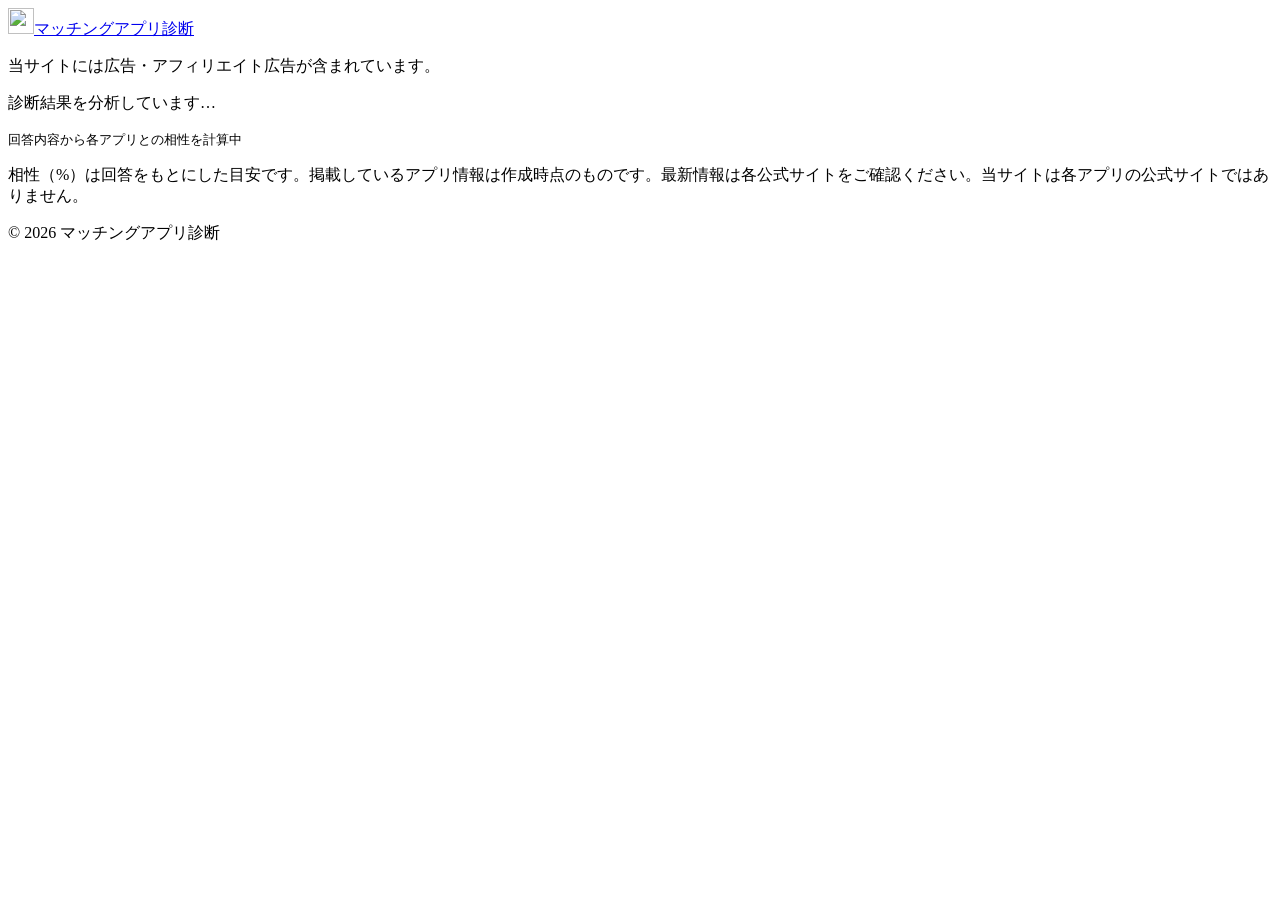
==== result.html @ c6012eff "Add root pages, sitemap, robots" ====
<!DOCTYPE html>
<html lang="ja">
<head>
  <meta charset="UTF-8">
  <meta name="viewport" content="width=device-width, initial-scale=1, viewport-fit=cover">
  <title>診断結果｜マッチングアプリ診断</title>
  <meta name="description" content="あなたの回答から、相性の良いマッチングアプリTOP3を診断しました。おすすめ理由と各アプリの特徴をチェックしましょう。">
  <!-- 回答ごとにURLが変わるページのため検索結果には出さない -->
  <meta name="robots" content="noindex, follow">
  <meta name="theme-color" content="#e05a70">
  <meta property="og:type" content="website">
  <meta property="og:site_name" content="マッチングアプリ診断">
  <meta property="og:title" content="私に合うマッチングアプリは？｜マッチングアプリ診断">
  <meta property="og:description" content="10問・約2分で、あなたにぴったりのマッチングアプリがわかる無料診断。あなたも診断してみよう。">
  <meta property="og:url" content="https://systemteamtriple-tech.github.io/matchapp-shindan/">
  <meta property="og:image" content="https://systemteamtriple-tech.github.io/matchapp-shindan/images/ogp.png">
  <meta property="og:locale" content="ja_JP">
  <meta name="twitter:card" content="summary_large_image">
  <link rel="icon" href="images/favicon.svg" type="image/svg+xml">
  <link rel="apple-touch-icon" href="images/apple-touch-icon.png">
  <link rel="stylesheet" href="css/style.css">
  <script src="js/config.js" defer></script>
  <script src="js/affiliate.js" defer></script>
  <script src="js/apps.js" defer></script>
  <script src="js/questions.js" defer></script>
  <script src="js/diagnosis.js" defer></script>
  <script src="js/common.js" defer></script>
  <script src="js/page-result.js" defer></script>
</head>
<body data-root="">
  <header class="site-header">
    <div class="container site-header__inner">
      <a class="logo" href="index.html"><img src="images/favicon.svg" alt="" width="26" height="26">マッチングアプリ診断</a>
    </div>
  </header>
  <p class="ad-disclosure" data-ad-disclosure>当サイトには広告・アフィリエイト広告が含まれています。</p>

  <main>
    <div class="analyzing" id="analyzing" role="status">
      <div class="spinner" aria-hidden="true"></div>
      <p>診断結果を分析しています…</p>
      <small>回答内容から各アプリとの相性を計算中</small>
    </div>

    <div class="container" id="result-error" hidden>
      <div class="card section-card notice">
        <p>診断結果を表示できませんでした。<br>お手数ですが、もう一度診断してください。</p>
        <p style="margin-top:16px"><a class="btn btn--primary btn--block" href="shindan.html?new=1">診断をはじめる</a></p>
      </div>
    </div>

    <div class="container" id="result" hidden>
      <section class="card result-hero">
        <p class="result-hero__label">あなたは</p>
        <h1 class="result-hero__type" id="result-type"></h1>
        <p class="result-hero__top">相性No.1のアプリは<strong id="result-top-name"></strong></p>
      </section>

      <h2 class="result-heading">あなたにおすすめのマッチングアプリ</h2>
      <p>回答内容だけをもとに相性を算出しています</p>
      <div class="rank-list" id="result-list"></div>

      <section class="card others" id="result-others">
        <h2>その他のアプリとの相性</h2>
        <ul></ul>
      </section>

      <section class="card share">
        <h2>診断結果をシェア</h2>
        <p>友だちにも診断してもらおう</p>
        <div class="share-buttons" id="share-buttons"></div>
      </section>

      <div class="result-actions">
        <a class="btn btn--ghost btn--block" href="shindan.html?new=1" data-cta="retry">もう一度診断する</a>
        <a class="btn btn--ghost btn--block" href="index.html">トップへ戻る</a>
      </div>
    </div>
  </main>

  <footer class="site-footer">
    <div class="container">
      <p class="footer-note">相性（%）は回答をもとにした目安です。掲載しているアプリ情報は作成時点のものです。最新情報は各公式サイトをご確認ください。当サイトは各アプリの公式サイトではありません。</p>
      <p>&copy; <span data-year>2026</span> マッチングアプリ診断</p>
    </div>
  </footer>
</body>
</html>
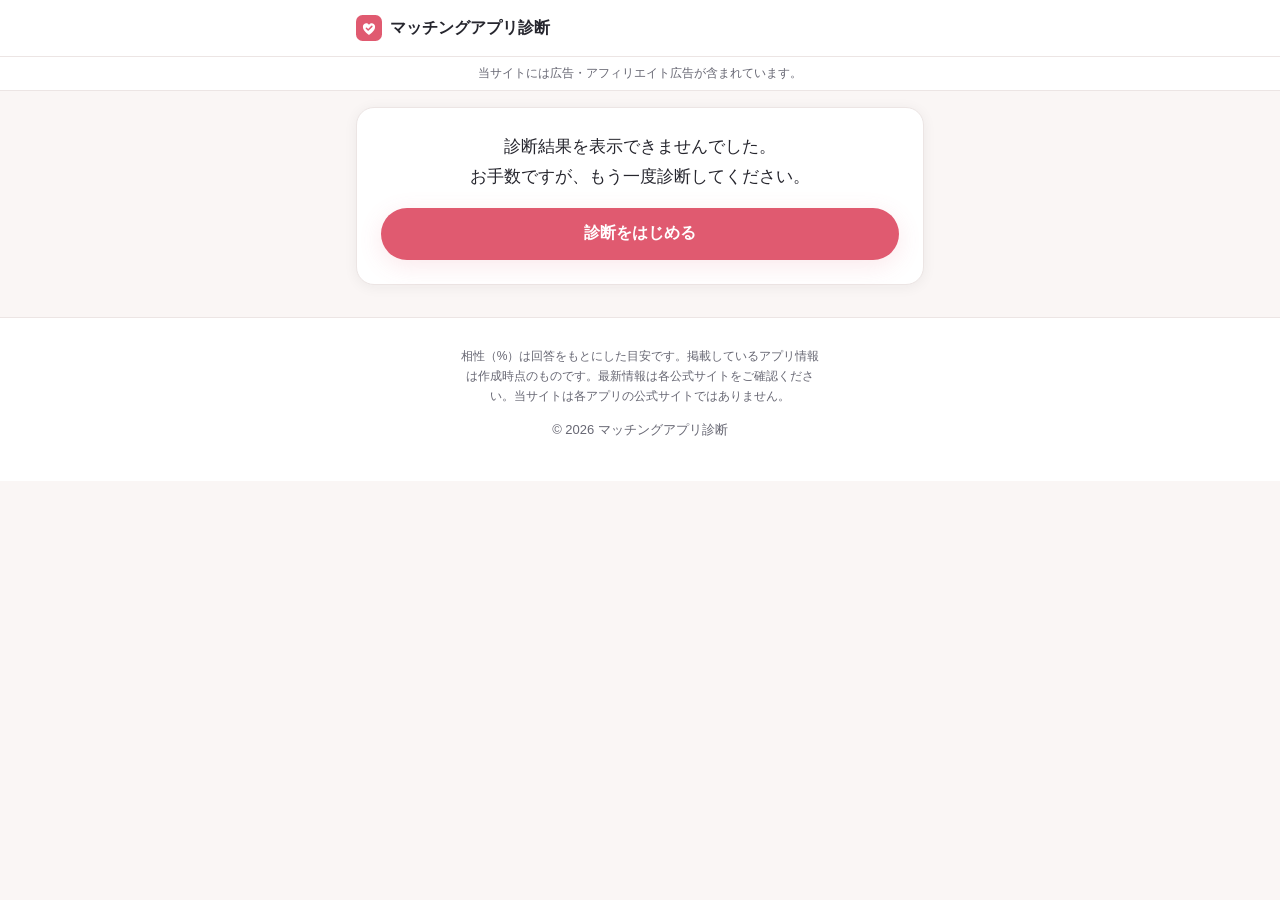
==== commit b50cbcf0: "Update URLs to matchapp-shindan.github.io (root pages)" ====
--- a/result.html
+++ b/result.html
@@ -12,8 +12,8 @@
   <meta property="og:site_name" content="マッチングアプリ診断">
   <meta property="og:title" content="私に合うマッチングアプリは？｜マッチングアプリ診断">
   <meta property="og:description" content="10問・約2分で、あなたにぴったりのマッチングアプリがわかる無料診断。あなたも診断してみよう。">
-  <meta property="og:url" content="https://systemteamtriple-tech.github.io/matchapp-shindan/">
-  <meta property="og:image" content="https://systemteamtriple-tech.github.io/matchapp-shindan/images/ogp.png">
+  <meta property="og:url" content="https://matchapp-shindan.github.io/">
+  <meta property="og:image" content="https://matchapp-shindan.github.io/images/ogp.png">
   <meta property="og:locale" content="ja_JP">
   <meta name="twitter:card" content="summary_large_image">
   <link rel="icon" href="images/favicon.svg" type="image/svg+xml">
--- a/css/style.css
+++ b/css/style.css
@@ -0,0 +1,403 @@
+/* =========================================================
+   マッチングアプリ診断 - style.css
+   スマホファースト / 白ベース / カードUI
+   ========================================================= */
+
+:root {
+  --c-bg: #ffffff;
+  --c-bg-soft: #faf6f5;
+  --c-text: #26262e;
+  --c-sub: #676773;
+  --c-line: #ece5e4;
+  --c-accent: #e05a70;
+  --c-accent-dark: #c5475d;
+  --c-accent-soft: #fdeff1;
+  --c-navy: #3d4860;
+  --c-gold: #c9962b;
+  --c-silver: #8a93a3;
+  --c-bronze: #b0754a;
+  --radius: 18px;
+  --radius-sm: 12px;
+  --shadow: 0 2px 14px rgba(40, 30, 35, 0.06);
+  --shadow-strong: 0 6px 24px rgba(224, 90, 112, 0.14);
+  --maxw: 600px;
+  --font: -apple-system, BlinkMacSystemFont, "Hiragino Sans", "Hiragino Kaku Gothic ProN",
+    "Noto Sans JP", "Yu Gothic UI", "Yu Gothic", Meiryo, sans-serif;
+}
+
+*, *::before, *::after { box-sizing: border-box; }
+html { -webkit-text-size-adjust: 100%; text-size-adjust: 100%; }
+body {
+  margin: 0;
+  font-family: var(--font);
+  font-size: 16px;
+  line-height: 1.75;
+  color: var(--c-text);
+  background: var(--c-bg-soft);
+  -webkit-font-smoothing: antialiased;
+  overflow-wrap: anywhere;
+}
+img, svg { max-width: 100%; }
+a { color: var(--c-accent-dark); }
+h1, h2, h3 { line-height: 1.4; margin: 0; }
+p { margin: 0; }
+ul, ol { margin: 0; padding: 0; list-style: none; }
+[hidden] { display: none !important; }
+:focus-visible { outline: 3px solid rgba(224, 90, 112, 0.45); outline-offset: 2px; }
+.muted { color: var(--c-sub); }
+.visually-hidden {
+  position: absolute !important; width: 1px; height: 1px; overflow: hidden;
+  clip: rect(0 0 0 0); white-space: nowrap;
+}
+
+/* ---------- レイアウト ---------- */
+.container { width: 100%; max-width: var(--maxw); margin: 0 auto; padding: 0 16px; }
+main { padding-bottom: 32px; }
+
+.site-header { background: var(--c-bg); border-bottom: 1px solid var(--c-line); }
+.site-header__inner {
+  display: flex; align-items: center; justify-content: space-between;
+  height: 56px;
+}
+.logo {
+  display: inline-flex; align-items: center; gap: 8px;
+  font-weight: 700; font-size: 16px; color: var(--c-text); text-decoration: none;
+}
+.logo img { width: 26px; height: 26px; }
+.header-link {
+  font-size: 14px; font-weight: 700; color: var(--c-accent-dark); text-decoration: none;
+  padding: 8px 4px;
+}
+
+.ad-disclosure {
+  font-size: 12px; color: var(--c-sub); text-align: center;
+  padding: 6px 16px; background: var(--c-bg); border-bottom: 1px solid var(--c-line);
+}
+
+.site-footer {
+  background: var(--c-bg); border-top: 1px solid var(--c-line);
+  padding: 28px 0 40px; font-size: 13px; color: var(--c-sub); text-align: center;
+}
+.site-footer nav { display: flex; flex-wrap: wrap; justify-content: center; gap: 6px 18px; margin-bottom: 14px; }
+.site-footer nav a { color: var(--c-sub); text-decoration: none; }
+.site-footer .footer-note { margin: 0 auto 12px; max-width: 30em; font-size: 12px; line-height: 1.7; }
+body.has-sticky .site-footer { padding-bottom: 110px; }
+
+/* ---------- ボタン ---------- */
+.btn {
+  display: inline-flex; align-items: center; justify-content: center; gap: 6px;
+  min-height: 52px; padding: 12px 24px;
+  border-radius: 999px; border: 2px solid transparent;
+  font-family: inherit; font-size: 16px; font-weight: 700; line-height: 1.3;
+  text-decoration: none; text-align: center; cursor: pointer;
+  transition: background-color .15s, transform .1s, box-shadow .15s;
+  -webkit-tap-highlight-color: transparent;
+}
+.btn:active { transform: scale(0.98); }
+.btn--block { display: flex; width: 100%; }
+.btn--primary { background: var(--c-accent); color: #fff; box-shadow: var(--shadow-strong); }
+.btn--primary:hover { background: var(--c-accent-dark); }
+.btn--outline { background: #fff; color: var(--c-accent-dark); border-color: var(--c-accent); }
+.btn--outline:hover { background: var(--c-accent-soft); }
+.btn--ghost { background: transparent; color: var(--c-sub); border-color: var(--c-line); }
+.btn--ghost:hover { background: #fff; }
+.btn--lg { min-height: 60px; font-size: 18px; }
+.btn--sm { min-height: 44px; padding: 8px 18px; font-size: 15px; width: auto; flex: 1; }
+.btn .ext { font-size: 0.85em; opacity: 0.8; }
+
+/* ---------- カード共通 ---------- */
+.card {
+  background: var(--c-bg); border-radius: var(--radius);
+  box-shadow: var(--shadow); border: 1px solid var(--c-line);
+}
+.section-card { padding: 22px 20px; margin-top: 16px; }
+.h-sec {
+  font-size: 18px; margin-bottom: 14px; padding-left: 12px;
+  border-left: 4px solid var(--c-accent);
+}
+.note { font-size: 13px; color: var(--c-sub); margin-top: 12px; line-height: 1.7; }
+.notice { padding: 24px; text-align: center; }
+
+.chips { display: flex; flex-wrap: wrap; gap: 6px; }
+.chips li {
+  font-size: 13px; padding: 3px 12px; border-radius: 999px;
+  background: var(--c-bg-soft); border: 1px solid var(--c-line); color: var(--c-navy);
+}
+.chips--center { justify-content: center; }
+
+.app-badge {
+  display: inline-flex; align-items: center; justify-content: center; flex: none;
+  border-radius: 28%; background: var(--app-color, var(--c-accent));
+  color: #fff; font-weight: 800; letter-spacing: 0;
+}
+.app-badge--sm { width: 32px; height: 32px; font-size: 16px; }
+.app-badge--md { width: 44px; height: 44px; font-size: 22px; }
+.app-badge--lg { width: 72px; height: 72px; font-size: 36px; }
+
+/* =========================================================
+   トップページ
+   ========================================================= */
+.hero {
+  background:
+    radial-gradient(120% 80% at 50% 0%, #fff 0%, #fff 55%, var(--c-accent-soft) 100%);
+  padding: 36px 0 32px; text-align: center; border-bottom: 1px solid var(--c-line);
+}
+.hero__eyebrow {
+  display: inline-block; font-size: 13px; font-weight: 700; color: var(--c-accent-dark);
+  background: var(--c-accent-soft); padding: 4px 14px; border-radius: 999px; margin-bottom: 16px;
+}
+.hero__title { font-size: 28px; font-weight: 800; letter-spacing: 0.02em; }
+.hero__title em { font-style: normal; color: var(--c-accent); }
+.hero__lead { margin: 14px auto 0; font-size: 16px; color: var(--c-sub); max-width: 22em; }
+.hero__visual { margin: 24px auto 4px; width: 200px; }
+.hero__cta { margin: 20px auto 0; max-width: 360px; }
+.hero__time { margin-top: 12px; font-size: 14px; color: var(--c-sub); }
+.hero__time strong { color: var(--c-text); }
+
+.trust { display: flex; justify-content: center; gap: 8px; margin-top: 18px; flex-wrap: wrap; }
+.trust li {
+  display: inline-flex; align-items: center; gap: 4px;
+  font-size: 13px; font-weight: 700; color: var(--c-navy);
+  background: #fff; border: 1px solid var(--c-line); border-radius: 999px; padding: 5px 12px;
+}
+.trust li::before { content: "✓"; color: var(--c-accent); font-weight: 800; }
+
+.section { padding: 36px 0 8px; }
+.section__title { font-size: 21px; text-align: center; margin-bottom: 18px; }
+.section__title small { display: block; font-size: 13px; color: var(--c-accent-dark); font-weight: 700; letter-spacing: 0.08em; }
+
+.steps { display: grid; gap: 12px; counter-reset: step; }
+.step { display: flex; gap: 14px; align-items: flex-start; padding: 18px; }
+.step__num {
+  flex: none; width: 36px; height: 36px; border-radius: 50%;
+  background: var(--c-accent-soft); color: var(--c-accent-dark);
+  font-weight: 800; display: flex; align-items: center; justify-content: center;
+}
+.step h3 { font-size: 16px; }
+.step p { font-size: 14px; color: var(--c-sub); }
+
+.app-grid { display: grid; grid-template-columns: 1fr; gap: 10px; }
+.app-tile {
+  display: flex; align-items: center; gap: 12px; padding: 14px 16px;
+  text-decoration: none; color: inherit;
+}
+.app-tile__body { flex: 1; min-width: 0; }
+.app-tile__name { font-weight: 800; font-size: 16px; }
+.app-tile__catch { font-size: 13px; color: var(--c-sub); line-height: 1.5; }
+.app-tile__arrow { color: var(--c-sub); font-size: 22px; }
+
+.faq details { padding: 0; margin-bottom: 10px; }
+.faq summary {
+  cursor: pointer; list-style: none; padding: 16px 44px 16px 18px; font-weight: 700; position: relative;
+}
+.faq summary::-webkit-details-marker { display: none; }
+.faq summary::after {
+  content: "+"; position: absolute; right: 18px; top: 50%; transform: translateY(-50%);
+  font-size: 22px; color: var(--c-accent);
+}
+.faq details[open] summary::after { content: "−"; }
+.faq details p { padding: 0 18px 16px; font-size: 14px; color: var(--c-sub); }
+
+.bottom-cta { padding: 28px 20px; text-align: center; margin-top: 28px; }
+.bottom-cta p { font-weight: 700; margin-bottom: 14px; }
+
+/* =========================================================
+   診断ページ
+   ========================================================= */
+.quiz { padding-top: 16px; }
+.progress-wrap { position: sticky; top: env(safe-area-inset-top, 0px); z-index: 5; background: var(--c-bg-soft); padding: 12px 0 10px; }
+.progress__meta { display: flex; justify-content: space-between; align-items: baseline; font-size: 14px; font-weight: 700; margin-bottom: 8px; }
+.progress__meta span:last-child { color: var(--c-sub); font-weight: 400; font-size: 13px; }
+.progress { height: 10px; background: #efe7e6; border-radius: 999px; overflow: hidden; }
+.progress__bar { height: 100%; width: 0; background: linear-gradient(90deg, #ee8a9a, var(--c-accent)); border-radius: 999px; transition: width .3s ease; }
+
+.q-card { padding: 26px 18px 20px; margin-top: 8px; }
+.q-card.is-enter { animation: fadeUp .25s ease both; }
+@keyframes fadeUp { from { opacity: 0; transform: translateY(6px); } to { opacity: 1; transform: none; } }
+@media (prefers-reduced-motion: reduce) {
+  .q-card.is-enter { animation: none; }
+  .progress__bar, .meter span { transition: none; }
+}
+.q-num { display: block; text-align: center; font-weight: 800; font-size: 15px; color: var(--c-accent); letter-spacing: 0.06em; }
+.q-text { text-align: center; font-size: 21px; font-weight: 800; margin: 6px 0 22px; outline: none; }
+.options { display: grid; gap: 10px; }
+.option {
+  width: 100%; min-height: 58px; padding: 14px 18px;
+  background: #fff; border: 2px solid var(--c-line); border-radius: var(--radius-sm);
+  font-family: inherit; font-size: 17px; font-weight: 700; color: var(--c-text);
+  text-align: left; cursor: pointer; line-height: 1.45;
+  display: flex; align-items: center; gap: 12px;
+  -webkit-tap-highlight-color: transparent;
+  transition: border-color .12s, background-color .12s;
+}
+.option::before {
+  content: ""; flex: none; width: 22px; height: 22px; border-radius: 50%;
+  border: 2px solid #d9cfce; background: #fff;
+}
+@media (hover: hover) { .option:hover { border-color: #f0b3bd; background: #fffafb; } }
+.option[aria-pressed="true"] { border-color: var(--c-accent); background: var(--c-accent-soft); }
+.option[aria-pressed="true"]::before { border-color: var(--c-accent); background: var(--c-accent); box-shadow: inset 0 0 0 4px #fff; }
+.quiz__back { margin-top: 18px; }
+
+/* =========================================================
+   結果ページ
+   ========================================================= */
+.analyzing {
+  min-height: 70vh; display: flex; flex-direction: column; align-items: center; justify-content: center;
+  text-align: center; gap: 18px; padding: 40px 16px;
+}
+.analyzing p { font-weight: 700; font-size: 17px; }
+.analyzing small { color: var(--c-sub); font-size: 13px; }
+.spinner {
+  width: 52px; height: 52px; border-radius: 50%;
+  border: 5px solid var(--c-accent-soft); border-top-color: var(--c-accent);
+  animation: spin .9s linear infinite;
+}
+@keyframes spin { to { transform: rotate(360deg); } }
+
+.result-hero {
+  text-align: center; padding: 26px 20px 24px; margin-top: 16px;
+  background: linear-gradient(180deg, #fff 0%, var(--c-accent-soft) 100%);
+}
+.result-hero__label { font-size: 14px; color: var(--c-sub); font-weight: 700; }
+.result-hero__type { font-size: 22px; font-weight: 800; margin: 4px 0 14px; color: var(--c-navy); }
+.result-hero__top { font-size: 15px; }
+.result-hero__top strong { font-size: 26px; color: var(--c-accent); display: block; line-height: 1.3; }
+
+.result-heading { font-size: 19px; text-align: center; margin: 28px 0 4px; }
+.result-heading + p { text-align: center; font-size: 13px; color: var(--c-sub); margin-bottom: 14px; }
+
+.rank-list { display: grid; gap: 14px; }
+.rank-card { background: #fff; border-radius: var(--radius); border: 1px solid var(--c-line); box-shadow: var(--shadow); padding: 18px 16px; }
+.rank-card--first { border: 2px solid var(--c-accent); box-shadow: var(--shadow-strong); }
+.rank-card__head { display: flex; align-items: center; gap: 10px; }
+.rank-label {
+  flex: none; width: 40px; height: 40px; border-radius: 50%;
+  display: inline-flex; align-items: center; justify-content: center;
+  color: #fff; font-weight: 800; font-size: 19px; line-height: 1;
+}
+.rank-label small { font-size: 11px; margin-left: 1px; }
+.rank-label--1 { background: var(--c-gold); }
+.rank-label--2 { background: var(--c-silver); }
+.rank-label--3 { background: var(--c-bronze); }
+.rank-card__name { flex: 1; min-width: 0; }
+.rank-card__name h3 { font-size: 20px; }
+.rank-card__name span { font-size: 12px; color: var(--c-sub); }
+.match { text-align: right; line-height: 1.1; }
+.match__label { display: block; font-size: 11px; color: var(--c-sub); font-weight: 700; }
+.match__num { font-size: 28px; font-weight: 800; color: var(--c-accent); }
+.match__num small { font-size: 14px; }
+.meter { height: 8px; border-radius: 999px; background: #f2eaea; margin: 12px 0 14px; overflow: hidden; }
+.meter span { display: block; height: 100%; border-radius: 999px; background: linear-gradient(90deg, #ee8a9a, var(--c-accent)); }
+.rank-card__reason { font-size: 15px; line-height: 1.75; }
+.rank-card .chips { margin-top: 12px; }
+.rank-card__cta { display: grid; gap: 8px; margin-top: 16px; }
+
+.others { margin-top: 18px; padding: 16px; }
+.others h2 { font-size: 15px; margin-bottom: 8px; }
+.other-row {
+  display: flex; align-items: center; gap: 10px; padding: 12px 4px;
+  color: inherit; text-decoration: none; border-top: 1px solid var(--c-line);
+}
+.others li:first-child .other-row { border-top: 0; }
+.other-row__rank { font-size: 13px; color: var(--c-sub); width: 2.6em; }
+.other-row__name { flex: 1; font-weight: 700; }
+.other-row__pct { font-size: 14px; color: var(--c-sub); }
+.other-row__arrow { color: var(--c-sub); font-size: 20px; }
+
+.share { text-align: center; padding: 22px 18px; margin-top: 18px; }
+.share h2 { font-size: 17px; margin-bottom: 4px; }
+.share p { font-size: 13px; color: var(--c-sub); margin-bottom: 14px; }
+.share-buttons { display: grid; gap: 10px; }
+.btn-share {
+  display: flex; text-decoration: none; align-items: center; justify-content: center; gap: 8px;
+  min-height: 50px; border-radius: 999px; border: 2px solid transparent;
+  font-family: inherit; font-size: 15px; font-weight: 700; cursor: pointer;
+}
+.btn-share--x { background: #111; color: #fff; }
+.btn-share--copy { background: #fff; color: var(--c-text); border-color: var(--c-line); }
+
+.result-actions { margin-top: 18px; display: grid; gap: 10px; }
+
+/* =========================================================
+   アプリ詳細ページ
+   ========================================================= */
+.breadcrumb { font-size: 12px; color: var(--c-sub); padding: 12px 0 0; }
+.breadcrumb ol { list-style: none; margin: 0; padding: 0; display: flex; flex-wrap: wrap; gap: 4px; }
+.breadcrumb li + li::before { content: "›"; margin-right: 4px; }
+.breadcrumb a { color: var(--c-sub); }
+
+.app-hero { text-align: center; padding: 26px 20px 22px; margin-top: 12px; }
+.app-hero__name { font-size: 28px; margin-top: 10px; }
+.app-hero__name span { display: block; font-size: 13px; color: var(--c-sub); font-weight: 400; }
+.app-hero__catch { font-size: 16px; font-weight: 700; margin: 10px 0 14px; }
+.app-hero .btn { margin-top: 18px; }
+
+.check-list li, .dot-list li, .star-list li { position: relative; padding-left: 28px; margin-bottom: 8px; }
+.check-list li::before {
+  content: "✓"; position: absolute; left: 0; top: 1px; width: 20px; height: 20px; border-radius: 50%;
+  background: var(--c-accent-soft); color: var(--c-accent-dark); font-size: 12px; font-weight: 800;
+  display: flex; align-items: center; justify-content: center;
+}
+.dot-list li::before { content: ""; position: absolute; left: 8px; top: 11px; width: 7px; height: 7px; border-radius: 50%; background: var(--c-navy); }
+.star-list li::before { content: "★"; position: absolute; left: 2px; top: 0; color: var(--c-gold); }
+
+.feature-list { display: grid; gap: 12px; }
+.feature { background: var(--c-bg-soft); border-radius: var(--radius-sm); padding: 14px 16px; }
+.feature h3 { font-size: 16px; margin-bottom: 4px; }
+.feature p { font-size: 14px; color: var(--c-sub); }
+
+.price-table { width: 100%; border-collapse: collapse; font-size: 15px; }
+.price-table th, .price-table td { padding: 12px 8px; border-bottom: 1px solid var(--c-line); text-align: left; vertical-align: top; }
+.price-table th { width: 42%; font-weight: 700; color: var(--c-navy); }
+
+.cta-card { text-align: center; display: grid; gap: 10px; }
+.cta-card__lead { font-weight: 700; margin-bottom: 4px; }
+
+.sticky-cta {
+  position: fixed; left: 0; right: 0; bottom: 0; z-index: 20;
+  display: flex; align-items: center; gap: 12px;
+  padding: 10px 16px calc(10px + env(safe-area-inset-bottom));
+  background: rgba(255, 255, 255, 0.96); border-top: 1px solid var(--c-line);
+  box-shadow: 0 -4px 16px rgba(0, 0, 0, 0.05);
+}
+.sticky-cta__name { font-weight: 800; white-space: nowrap; }
+
+/* ---------- PC ---------- */
+@media (min-width: 768px) {
+  body { font-size: 17px; }
+  .hero { padding: 56px 0 48px; }
+  .hero__title { font-size: 38px; }
+  .hero__lead { font-size: 17px; }
+  .app-grid { grid-template-columns: 1fr 1fr; }
+  .steps { grid-template-columns: repeat(3, 1fr); }
+  .step { flex-direction: column; align-items: center; text-align: center; }
+  .q-card { padding: 34px 32px 28px; }
+  .q-text { font-size: 24px; }
+  .share-buttons { grid-template-columns: 1fr 1fr; }
+  .sticky-cta { justify-content: center; }
+  .sticky-cta .btn { flex: 0 1 320px; }
+}
+
+.price-empty {
+  background: var(--c-bg-soft); border-radius: var(--radius-sm);
+  padding: 14px 16px; font-weight: 700; text-align: center;
+}
+
+.share-url {
+  grid-column: 1 / -1; width: 100%; min-height: 44px; padding: 8px 12px;
+  border: 1px solid var(--c-line); border-radius: var(--radius-sm);
+  font: inherit; font-size: 14px; color: var(--c-text); background: var(--c-bg-soft);
+}
+
+/* ---------- ストアボタン ---------- */
+.btn--store { background: var(--c-navy); color: #fff; }
+.btn--store:hover { background: #2c3549; }
+.store-buttons { display: grid; grid-template-columns: 1fr 1fr; gap: 8px; margin-top: 10px; }
+.store-buttons .btn--store { flex-direction: column; gap: 0; min-height: 56px; padding: 8px 10px; font-size: 16px; line-height: 1.25; }
+.store-buttons .btn--store small { font-size: 11px; font-weight: 700; opacity: 0.8; }
+.app-hero .store-buttons { margin-top: 10px; }
+.app-hero .store-buttons .btn { margin-top: 0; }
+.sticky-cta__name { overflow: hidden; text-overflow: ellipsis; max-width: 40%; }
+.result-hero__type, .hero__title, .app-hero__name, .q-text { text-wrap: balance; }
+.sticky-cta .btn { white-space: nowrap; }
